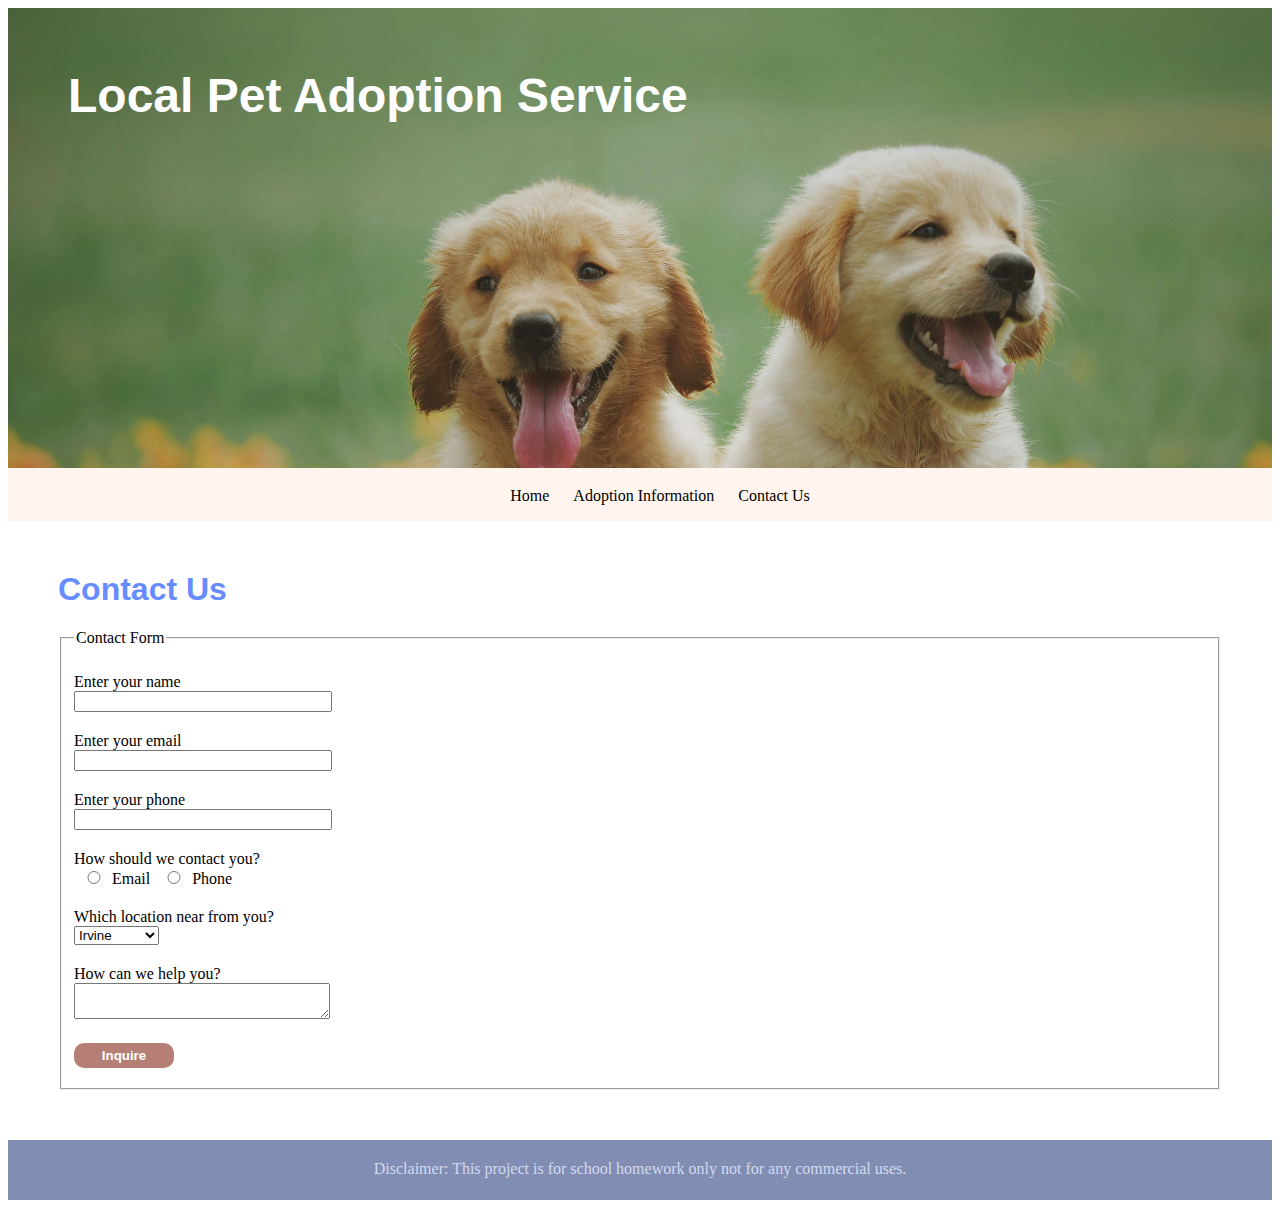
==== contact.html @ 0a7bd267 "week2 day3 lab assignment CSS rename page" ====
<!DOCTYPE html>
<html lang="en">
<head>
    <meta charset="UTF-8">
    <meta name="viewport" content="width=device-width, initial-scale=1.0">
    <title>Local Pet Adoption Service Homepage</title>

<style>
    /* style header area */
    header {
        background: url("images/pexels-chevanon-1108099.jpg") 0px -90px no-repeat;
        background-size: 1400px; 
        height: 400px;
        padding-top: 60px; 
        padding-left: 60px;
        font-weight: bold;
        font-family: Arial, Helvetica, sans-serif;
        font-size: 48px; 
        color:#fff;
        }
    
    /* style navigation */
    li {
        list-style-type: none;
        display: inline;
        padding: 5px 10px;
    }

    li a:link {
        text-decoration: none;
        color:#000000;
    }

    li a:visited {
        text-decoration: none;
        color: #000000;
    }

    li a:hover {
        text-decoration: underline;
        color: #0000ff;
    }

    li a:active {
        text-decoration: none;
        color: #9933ff;
    }

    nav {
    background-color: rgb(255, 245, 238);
    height: 50px;
    text-align: center;
    padding-top: 3px;
    }

    /* style the main content area */
    main {
        margin: 50px;
    }

    main h1 {
        color: #668cff;
        font-family: Arial, Helvetica, sans-serif
    }

    /* contact table */

    label {
    display: block; 
    margin: 20px 0 0 0; /* top, right, bottom, left */
    }

    input, textarea {
        width: 250px;
    }

    input[type="radio"] { /* attribute selector */
        width: 30px;
    }

    input[type="submit"] {
        display: block; 
        margin: 20px 0 10px 0;
        width: 100px;
        background-color: #b57f76; 
        border: 0px;
        color: #ffffff; 
        padding: 5px;
        border-radius: 10px;
        font-weight: bold;
    }

    input:focus {
        background-color: gray;
    }

    /* style footer area */
    footer {
        height: 40px;
        background-color: rgb(129, 141, 179);
        text-align: center;
        padding-top: 20px;
        color: rgb(211, 218, 240)
    }
</style>

</head>
<body>
    <!--Header-->
    <header>
        Local Pet Adoption Service
     </header>

    <!--Navigation-->
    <nav>
        <ul>
            <li><a href="index.html">Home</a></li>
            <li><a href="info.html">Adoption Information</a></li>
            <li><a href="contact.html">Contact Us</a></li>
        </ul>
    </nav>



    <!--Main Content-->   
    <main>
        <H1>Contact Us</H1>
    <!--form-->
        <form action="/contact" method="post">
            <fieldset>
                <legend>Contact Form</legend>
                <label>Enter your name</label>
                <input type="text" name="name">
                <label>Enter your email</label>
                <input type="email" name="email">
                <label>Enter your phone</label>
                <input type="tel" name="phone">

                
                <label>How should we contact you?</label>
                <input type="radio", name="contact", value="email">Email 
                <input type="radio", name="contact", value="phone">Phone

                
                <label>Which location near from you?</label>
                <select>
                    <option>Irvine</option>
                    <option>Tustin</option>
                    <option>Santa Ana</option>
                </select>
              
                <label>How can we help you?</label>
                <textarea row="6" cols="30"></textarea>

                
                <input type="submit" value="Inquire">
            </fieldset>
        </form>
    </main>
    
    <!--Footer-->
    <footer>
        Disclaimer: This project is for school homework only not for any commercial uses. 
    </footer>
</body>
</html>
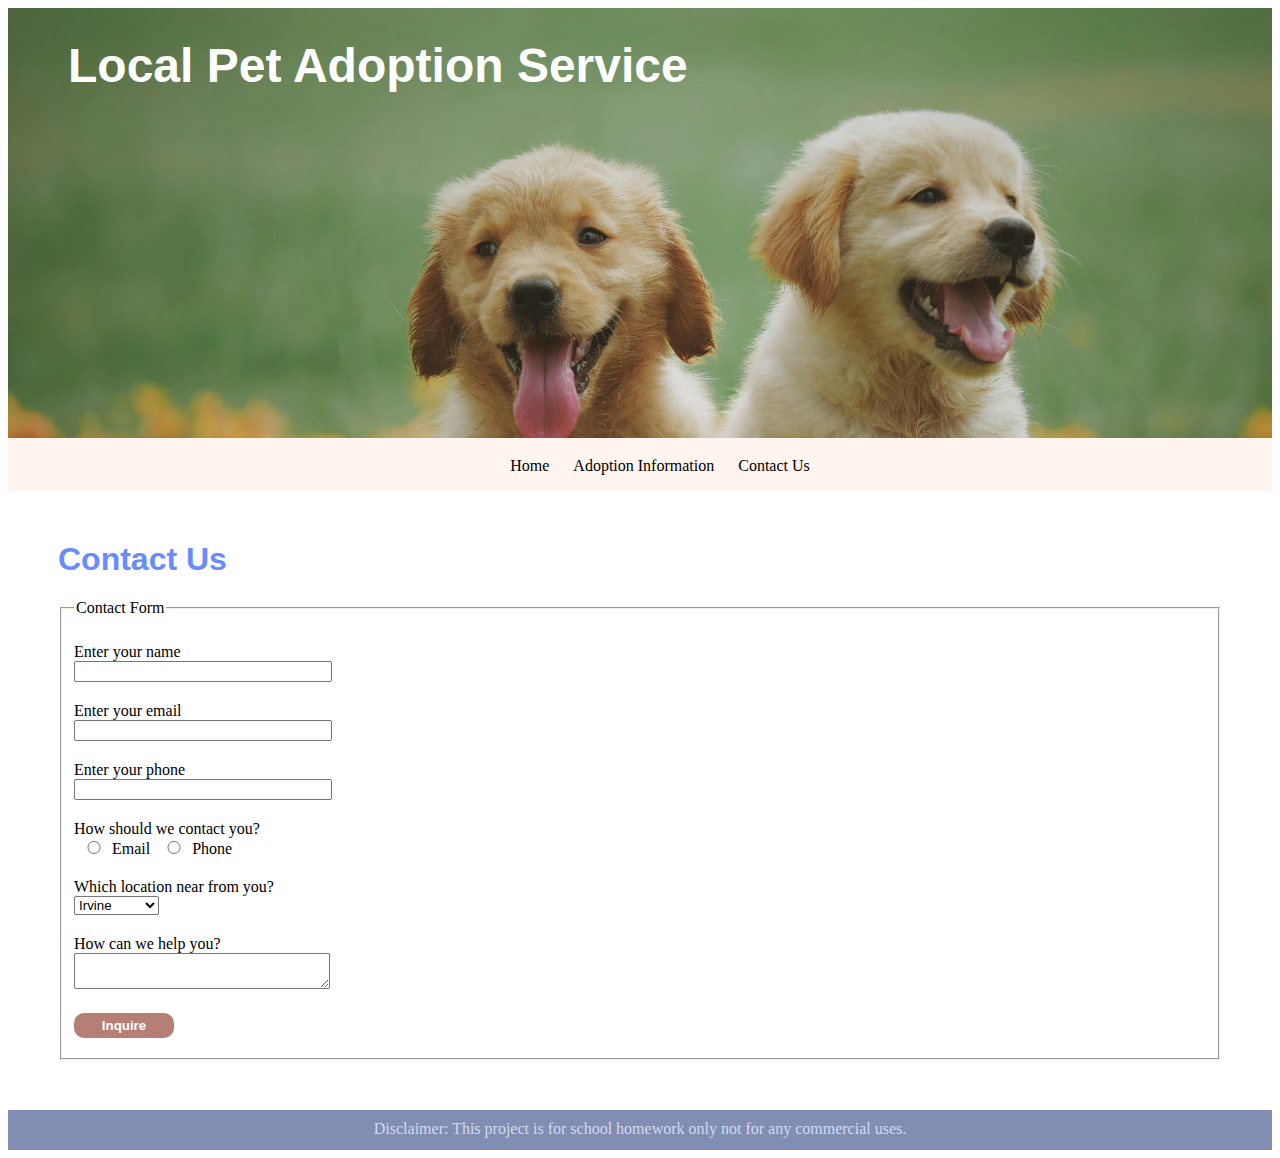
==== commit 6ba8d129: "revise to external CSS" ====
--- a/contact.html
+++ b/contact.html
@@ -4,106 +4,7 @@
     <meta charset="UTF-8">
     <meta name="viewport" content="width=device-width, initial-scale=1.0">
     <title>Local Pet Adoption Service Homepage</title>
-
-<style>
-    /* style header area */
-    header {
-        background: url("images/pexels-chevanon-1108099.jpg") 0px -90px no-repeat;
-        background-size: 1400px; 
-        height: 400px;
-        padding-top: 60px; 
-        padding-left: 60px;
-        font-weight: bold;
-        font-family: Arial, Helvetica, sans-serif;
-        font-size: 48px; 
-        color:#fff;
-        }
-    
-    /* style navigation */
-    li {
-        list-style-type: none;
-        display: inline;
-        padding: 5px 10px;
-    }
-
-    li a:link {
-        text-decoration: none;
-        color:#000000;
-    }
-
-    li a:visited {
-        text-decoration: none;
-        color: #000000;
-    }
-
-    li a:hover {
-        text-decoration: underline;
-        color: #0000ff;
-    }
-
-    li a:active {
-        text-decoration: none;
-        color: #9933ff;
-    }
-
-    nav {
-    background-color: rgb(255, 245, 238);
-    height: 50px;
-    text-align: center;
-    padding-top: 3px;
-    }
-
-    /* style the main content area */
-    main {
-        margin: 50px;
-    }
-
-    main h1 {
-        color: #668cff;
-        font-family: Arial, Helvetica, sans-serif
-    }
-
-    /* contact table */
-
-    label {
-    display: block; 
-    margin: 20px 0 0 0; /* top, right, bottom, left */
-    }
-
-    input, textarea {
-        width: 250px;
-    }
-
-    input[type="radio"] { /* attribute selector */
-        width: 30px;
-    }
-
-    input[type="submit"] {
-        display: block; 
-        margin: 20px 0 10px 0;
-        width: 100px;
-        background-color: #b57f76; 
-        border: 0px;
-        color: #ffffff; 
-        padding: 5px;
-        border-radius: 10px;
-        font-weight: bold;
-    }
-
-    input:focus {
-        background-color: gray;
-    }
-
-    /* style footer area */
-    footer {
-        height: 40px;
-        background-color: rgb(129, 141, 179);
-        text-align: center;
-        padding-top: 20px;
-        color: rgb(211, 218, 240)
-    }
-</style>
-
+    <link rel="stylesheet" href="style.css">
 </head>
 <body>
     <!--Header-->
@@ -112,9 +13,9 @@
      </header>
 
     <!--Navigation-->
-    <nav>
+    <nav class="nav">
         <ul>
-            <li><a href="index.html">Home</a></li>
+            <li><a href="home.html">Home</a></li>
             <li><a href="info.html">Adoption Information</a></li>
             <li><a href="contact.html">Contact Us</a></li>
         </ul>
--- a/style.css
+++ b/style.css
@@ -0,0 +1,122 @@
+
+    /* style header area */
+    header {
+        background: url("images/pexels-chevanon-1108099.jpg") 0px -125px no-repeat;
+        background-size: 1400px; 
+        height: 400px;
+        padding-top: 30px; 
+        padding-left: 60px;
+        font-weight: bold;
+        font-family: Arial, Helvetica, sans-serif;
+        font-size:48px; 
+        color:#fff;
+    }
+
+    /* style navigation */
+    .nav li {
+        list-style-type: none;
+        display: inline;
+        padding: 5px 10px;
+    }
+
+    li a:link {
+        text-decoration: none;
+        color:#000000;
+    }
+
+    li a:visited {
+        text-decoration: none;
+        color: #000000;
+    }
+
+    li a:hover {
+        text-decoration: underline;
+        color: #0000ff;
+    }
+
+    li a:active {
+        text-decoration: none;
+        color: #9933ff;
+    }
+
+    nav {
+    background-color: rgb(255, 245, 238);
+    height: 50px;
+    text-align: center;
+    padding-top: 3px;
+    }
+
+    /* style the main content area */
+    main {
+    margin: 50px;
+    }
+
+    main h1 {
+    color: #668cff;
+    font-family: Arial, Helvetica, sans-serif
+    }
+
+    /* style footer area */
+    footer {
+    height: 30px;
+    background-color: rgb(129, 141, 179);
+    text-align: center;
+    padding-top: 10px;
+    color: rgb(211, 218, 240)
+    }
+
+  /* style table area */
+  table {
+    margin-top: 50px;
+    }
+
+    table, caption, th, td {
+        border: 2px solid #000000
+    }
+
+    th, td {
+        width: 200px;
+        height: 35px;
+        text-align: center;
+        font-size: medium;
+    }
+
+    caption {
+        text-transform: uppercase;
+        font-weight: 600;
+        height: 40px; 
+        padding-top: 15px;
+        color: #0040ff; 
+        font-size: 20px;
+    }
+
+/* contact form */
+
+    label {
+    display: block; 
+    margin: 20px 0 0 0; /* top, right, bottom, left */
+    }
+
+    input, textarea {
+        width: 250px;
+    }
+
+    input[type="radio"] { /* attribute selector */
+        width: 30px;
+    }
+
+    input[type="submit"] {
+        display: block; 
+        margin: 20px 0 10px 0;
+        width: 100px;
+        background-color: #b57f76; 
+        border: 0px;
+        color: #ffffff; 
+        padding: 5px;
+        border-radius: 10px;
+        font-weight: bold;
+    }
+
+    input:focus {
+        background-color: gray;
+    }
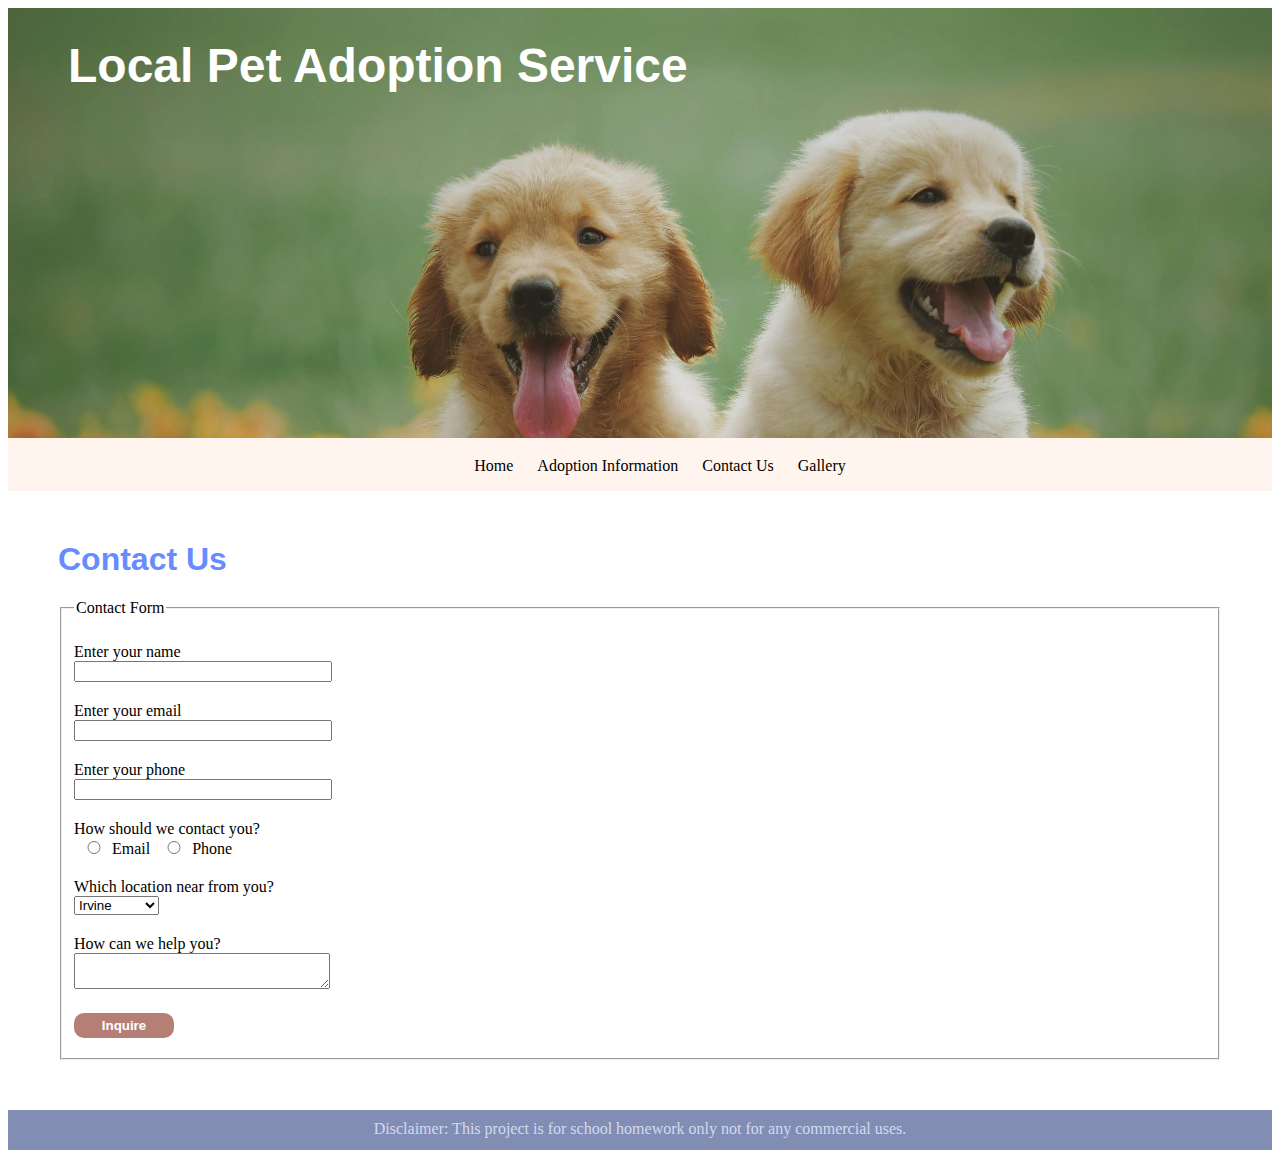
==== commit 9765251d: "add gallery page" ====
--- a/contact.html
+++ b/contact.html
@@ -18,10 +18,9 @@
             <li><a href="home.html">Home</a></li>
             <li><a href="info.html">Adoption Information</a></li>
             <li><a href="contact.html">Contact Us</a></li>
+            <li><a href="gallery.html">Gallery</a></li>
         </ul>
     </nav>
-
-
 
     <!--Main Content-->   
     <main>
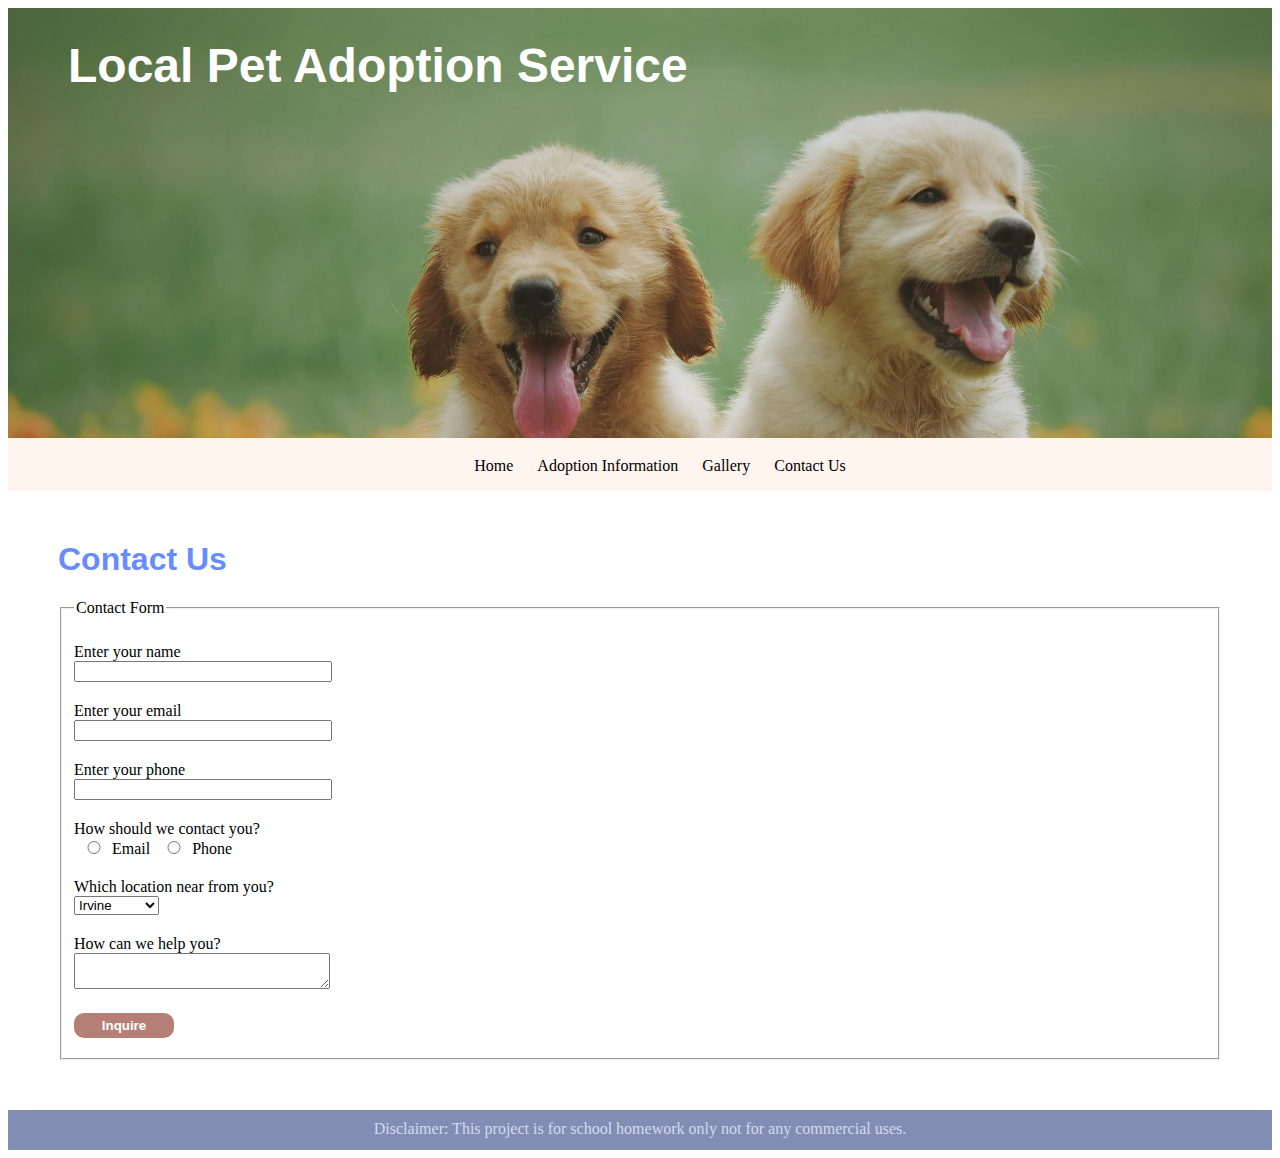
==== commit b520b43f: "add gallery image by Javascript" ====
--- a/contact.html
+++ b/contact.html
@@ -17,8 +17,8 @@
         <ul>
             <li><a href="home.html">Home</a></li>
             <li><a href="info.html">Adoption Information</a></li>
+            <li><a href="gallery.html">Gallery</a></li>
             <li><a href="contact.html">Contact Us</a></li>
-            <li><a href="gallery.html">Gallery</a></li>
         </ul>
     </nav>
 
--- a/style.css
+++ b/style.css
@@ -120,3 +120,10 @@
     input:focus {
         background-color: gray;
     }
+
+    /* gallery*/
+    /*
+    #photo img {
+    width: 50%
+    }
+    */
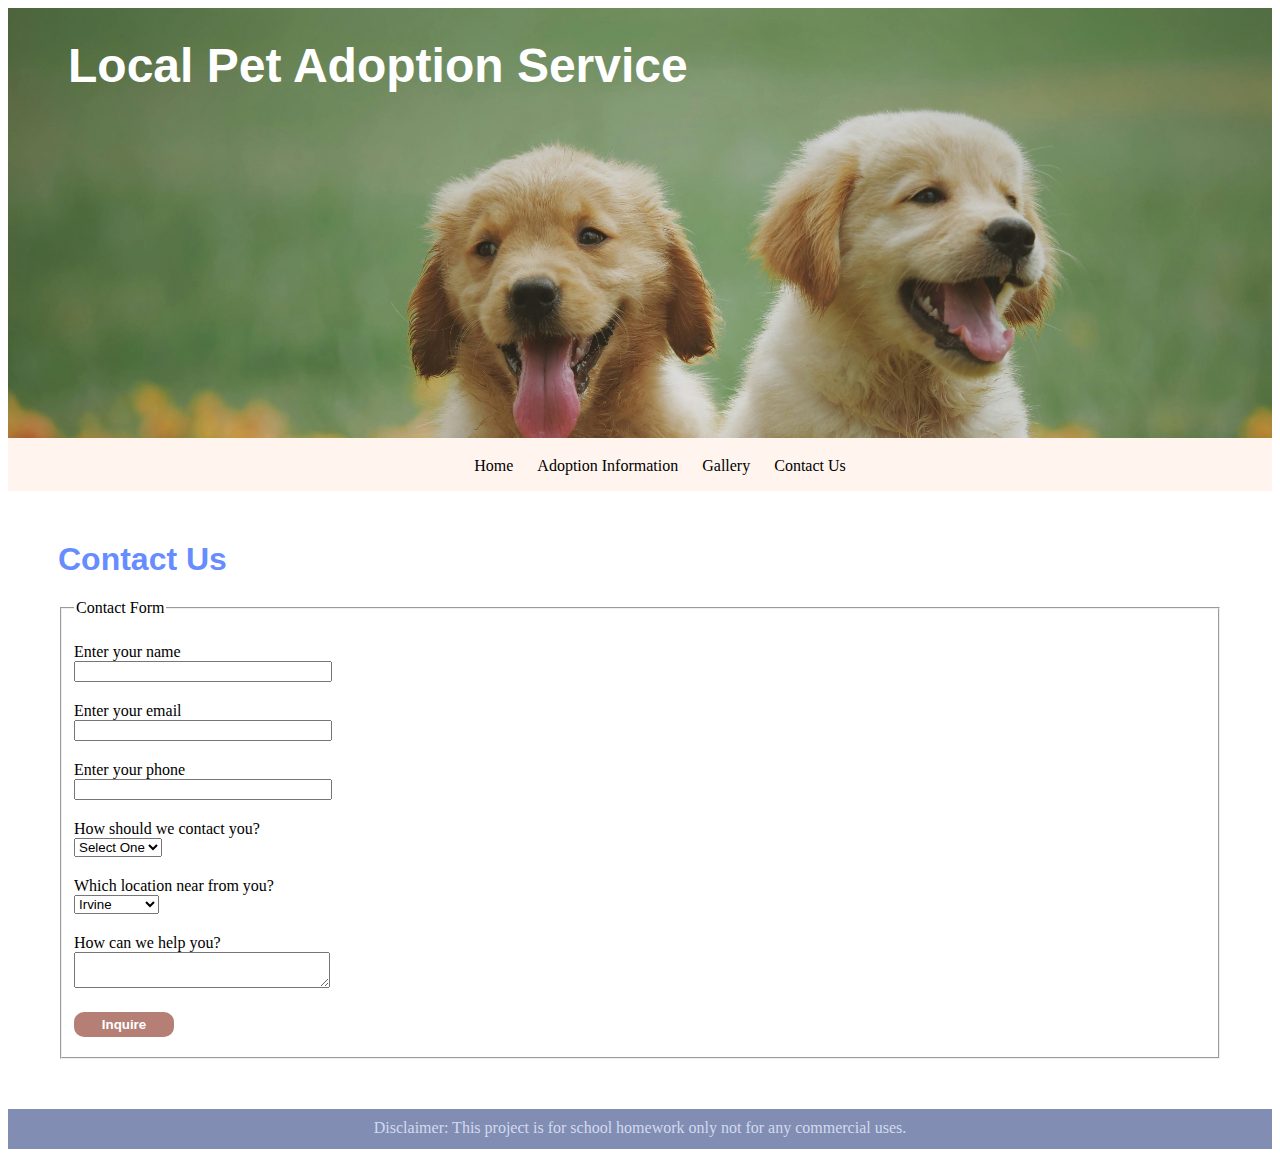
==== commit 0bb9218b: "update dropdown menu Javascript" ====
--- a/contact.html
+++ b/contact.html
@@ -36,12 +36,33 @@
                 <label>Enter your phone</label>
                 <input type="tel" name="phone">
 
-                
+                <!--change to dropdown menu              
                 <label>How should we contact you?</label>
                 <input type="radio", name="contact", value="email">Email 
                 <input type="radio", name="contact", value="phone">Phone
+                -->
 
-                
+                <label>How should we contact you?</label>
+                <select id="menu_sel">
+                    <option> Select One </option>
+                    <option> Email </option>
+                    <option> Phone </option>
+                </select>
+
+                <div id="menu_response">
+
+                </div>    
+
+                <!--
+                <div id="question_email">
+                    <label>Enter your email</label><input type="email" name="email">
+                </div>
+
+                <div id="question_phone">
+                    <label>Enter your phone</label><input type="tel" name="phone">
+                </div>
+                -->
+    
                 <label>Which location near from you?</label>
                 <select>
                     <option>Irvine</option>
@@ -62,5 +83,25 @@
     <footer>
         Disclaimer: This project is for school homework only not for any commercial uses. 
     </footer>
+    
+    <script>
+    
+    var codebox = document.getElementById("menu_sel"); //get textbox
+    codebox.addEventListener("input", ShowQuestion); //listen to code entered in textbox
+
+    function ShowQuestion() {
+        var x = document.getElementById("menu_sel").value;
+
+        if (x == "Email") {
+            document.getElementById("menu_response").innerHTML = '<label>Enter your email</label><input type="email" name="email">';
+        } else if ( x == "Phone") {
+            document.getElementById("menu_response").innerHTML = '<label>Enter your phone</label><input type="tel" name="phone">';
+        } else {
+            document.getElementById("menu_response").innerHTML = ' ';
+        }
+    
+    }
+    </script>
+
 </body>
 </html>--- a/style.css
+++ b/style.css
@@ -121,9 +121,78 @@
         background-color: gray;
     }
 
-    /* gallery*/
-    /*
-    #photo img {
-    width: 50%
+    /* gallery */
+
+    ul {
+        list-style-type: none; 
     }
-    */
+
+    #album {
+        display:flex;
+        flex-wrap: wrap;
+        justify-content: center;
+    }
+
+    .container {
+        position: relative;
+        width: 45%;
+        text-align: center;
+        margin: 0 40px 20px 0px;
+    }
+    
+    .container img {
+        width: 100%;
+        display: inline;
+    }
+
+    .description {
+        background-color: #ffffff;
+        /*positioned relative to parent div (container) */
+            position: absolute;    
+            margin-left:25%;
+            margin-top: -40%;        
+            color: #000000;
+            width: 50%;
+            font-size: 16px;
+            padding: 10px 0;
+            text-align: center;
+        /*invisible because opacity is 0*/
+            opacity: 0;            
+            transition: 0.6s;
+    }
+
+    .container:hover .description {
+        /*becomes visible on hover*/
+            opacity:0.8; 
+    }
+
+    /* box */
+
+    .box {
+        position:relative;
+        background-color: #0e0a0b;
+        color: #ffffff;
+        opacity: 0.8;
+        max-width: 40%;
+        padding: 30px;
+        border-radius: 10px;
+
+        z-index:1;
+
+    }
+
+    .box .heading {
+        font-size: 28px;
+        font-weight: 600;
+    }
+
+    .box .text_link {
+        color: #ffd966;
+        text-align: center;
+        padding: 30px;
+    }
+
+
+
+
+
